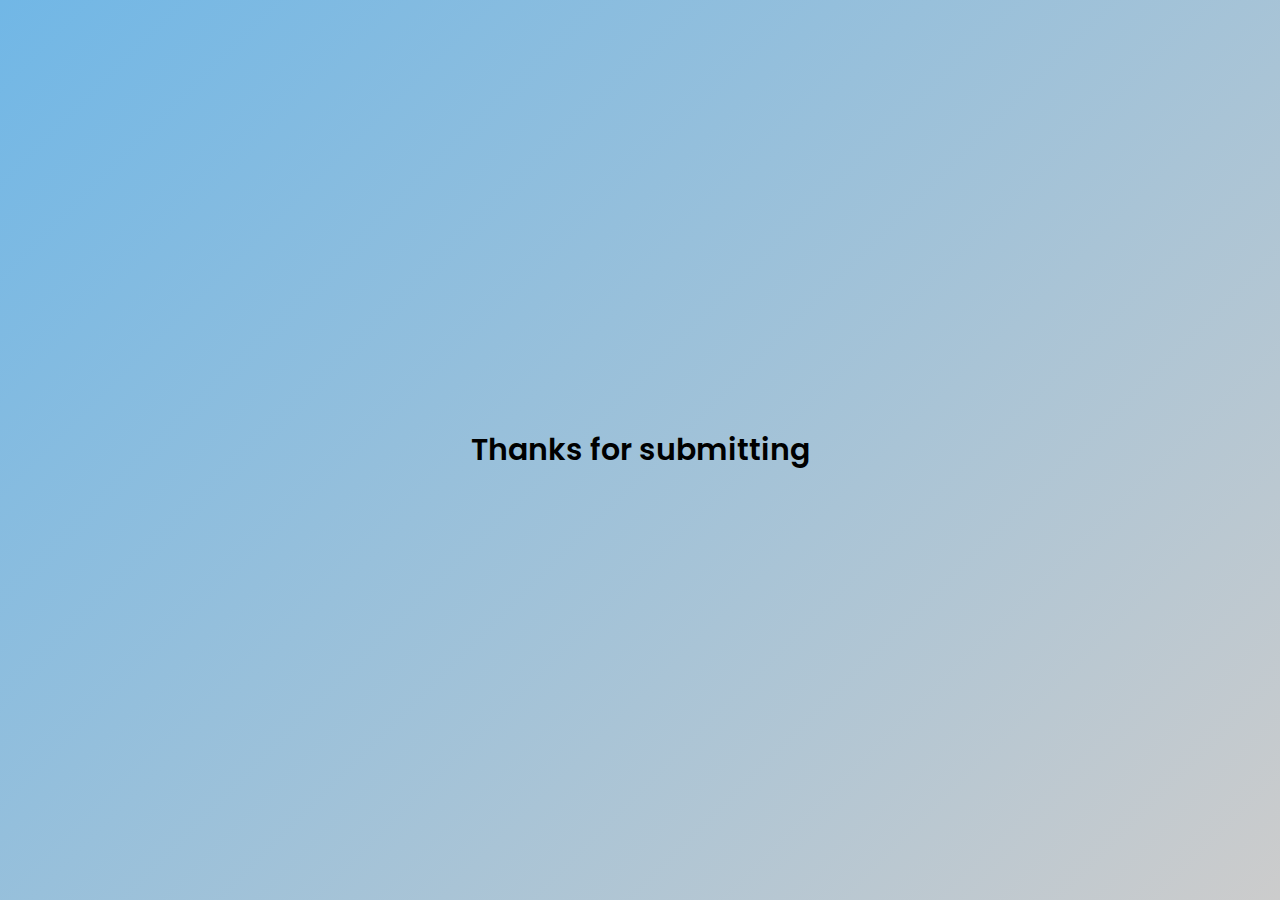
==== thanks.html @ 8bb2d2d7 "Created a form for saving/updating user details." ====
<!DOCTYPE html>
<html lang="en">
    <head>
        <meta charset="UTF-8">
        <title> Trial form </title>
        <link rel="stylesheet" href="style.css">
            <meta name="viewport" content="width=device-width,initial-scale=1.0">
    </head>
    <body>
        <h4>Thanks for submitting</h4>
    </body>
</html>
---- style.css ----
@import url('https://fonts.googleapis.com/css2?family=Poppins:wght@200;300;400;500;600;700&display=swap');
*{
    margin:0;
    padding: 0;
    box-sizing: border-box;
    font-family: 'Poppins', sans-serif;
}

body{
    display: flex;
    flex-direction: column;
    height: 100vh;
    justify-content: center;
    align-items: center;
    background: linear-gradient(135deg, #71b7e6 , #ccc);
    padding: 10px;
}

.container{
    max-width: 700px;
    width: 100%;
    background: #fff;
    padding: 25px 30px;
    border-radius: 10px;
}
.container .title{
    font-size: 25px;
    font-weight:500;
    position: relative;
    color: #71b7e6;
}
.container .title::before{
    content: '';
    position: absolute;
    left: 0;
    bottom: 0;
    height: 3px;
    width: 30px;
    background: linear-gradient(135deg, #71b7e6 , #ccc) ;
}
.container form .user-details{
    display: flex;
    flex-wrap: wrap;
    justify-content: space-between;
    margin: 20px 0 12px 0;
}

form  .user-details .input-box{
    margin-bottom:  15px;
    width: 47%;
}
.user-details .input-box .details{
    display: block;
    font-weight: 500;
    margin-bottom: 5px;
    font-family: 'Times New Roman', Times, serif;
    
}

.user-details .input-box input {   
    height: 45px;
    width: 100%;
    outline: none;
    border-radius: 5px;
    border: 1px solid #ccc;
    padding-left: 15px;
    font-size: 16px;
    border-bottom-width: 2px;
    transition: all 0.3s ease;
    font-family: 'Times New Roman', Times, serif;
}
select {
    background: white;
    height: 45px;
    width: 100%;
    outline: none;
    border-radius: 5px;
    border: 1px solid #ccc;
    padding-left: 15px;
    font-size: 16px;
    border-bottom-width: 2px;
    transition: all 0.3s ease;
}

.user-details .input-box select:valid{
    color: grey;
}

.user-details .input-box input:focus,
.user-details .input-box select:focus
{
    border-color: #71b7e6;
}


form .gender-details .gender-title{
    font-size: 20px;
    font-weight: 500;
}
form .gender-details .category{
    display: flex;
    width:80%;
    margin: 14px 0;
    justify-content: space-between;
}
.gender-details .category label{
    display: flex;
    align-items: center;
}

.gender-details .category .dot{
    height: 18px;
    width: 18px;
    background: #d9d9d9;
    border-radius: 50%;
    margin-right: 5px;
    margin-left: 10px;
    border: 5px solid transparent;
    transition: all 0.3s ease;
}

#dot-1:checked ~ .category label .one,
#dot-2:checked ~ .category .two,
#dot-3:checked ~ .category .three{
    border-color: #d9d9d9;
    background: #71b7e6;
}

form input[type="radio"]{
    display: none;
}

form .button{
    display: block;
    height: 45px;
    margin: 25px 0;
    width: 47%;
}

form .button input{
    height: 100%;
    width: 100%;
    outline: none;
    color: #fff;
    border: none;
    font-size: 18px;
    font-weight: 500;
    border-radius: 5px;
    letter-spacing: 1px;
    background: linear-gradient(135deg , #71b7e6, #ccc);
}
form .button input:hover{
    background: linear-gradient(-135deg, #71b7e6, #59b675);
    cursor: pointer;
}

@media(max-width: 584px) {
    .container{
        max-width: 100%;
    }
    form  .user-details .input-box{
        margin-bottom:  15px;
        width: 100%;
    }
    form .gender-details .category{   
        width:100%;
    }
    .container form .user-details{
        max-height: 300px;
        overflow-y: scroll;
    }
    .user-details::-webkit-scrollbar{
        width: 0;
    }
}
.container form .user-details{
    max-height: 500px;
    overflow-y: scroll;
}

h1{
    font-size: 30px;
    font-family: 'Poppins', sans-serif;
    font-weight:500;
    position: relative;
    margin-bottom: 0px;
    
}
h2{
    font-size: 20px;
    font-family: 'Poppins', sans-serif;
    font-weight:500;
    position: relative;
    margin-bottom: 0px;
}
h3{
    font-size: 20px;
    font-family: 'Poppins', sans-serif;
    font-weight:500;
    position: relative;
    margin-bottom: 20px;
}
h4{
    font-size: 20px;
    font-family: 'Poppins', sans-serif;
    font-weight:600;
    position: relative;
    font-size: 30px;

}
.image{
    margin: 0px auto;
    margin-bottom: 0px; 
    width: 120px;
    height: 120px;
    box-shadow: 0 2px 5px rgba(0, 0, 0, 0.2);
    border-radius: 50%;
}
.popup{
    width: 500px;
    background: #f5ffff;
    border-radius: 6px;
    position: absolute;
    top: 50%;
    left: 50%;
    transform: translate(-50%,-50%) scale(0.1);
    text-align: center; 
    padding: 0 30px 30px;
    color: #333;
    visibility: hidden;
    transition: transform 0.4s;
    box-shadow: 5px 5px 5px rgba(0, 0, 0, 0.2);
}
.open-popup{
    visibility: visible;
    transform: translate(-50%,-50%) scale(1);
}

.popup img{
    width: 100px;
    margin-top: -50px;
    border-radius: 50%;
    box-shadow: 0 2px 5px rgba(0, 0, 0, 0.2);
}

.popup button{
    width: 47%;
    margin-top: 50px;
    padding: 10px 0;
    background: #6fd649;
    color: #fff;
    font-size: 18px;
    border-radius: 4px;
    box-shadow: 0 5px 5px rgba(0, 0, 0, 0.2);
    cursor: pointer;
}
.popup button:hover{
    background: #ccc;
}

#cancel{
background: #fff;
color: #000;
}
#cancel:hover{
    background: #ccc;
}

/* 
    #9b59b6
*/
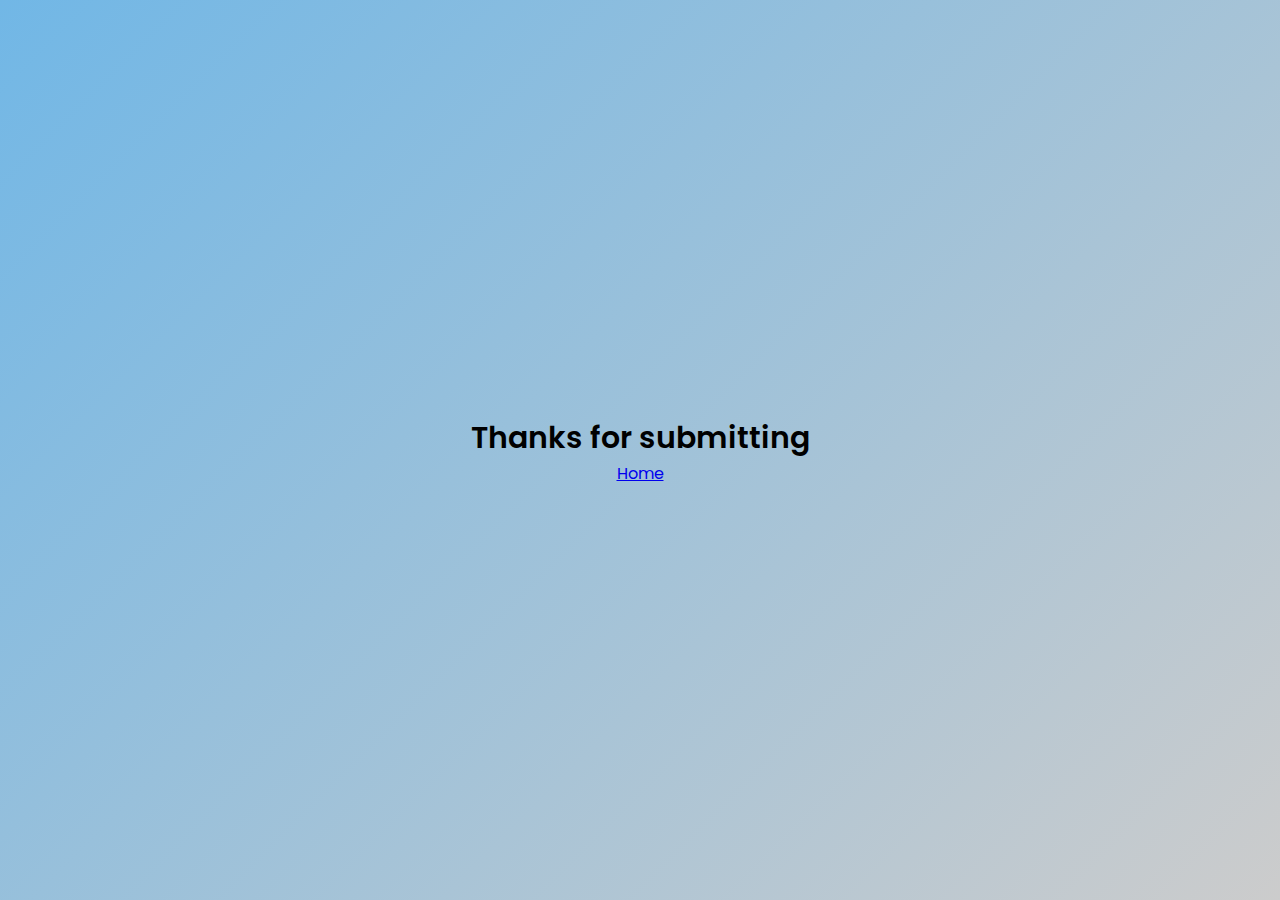
==== commit c8469c09: "Updated css and added link to Home page." ====
--- a/thanks.html
+++ b/thanks.html
@@ -8,5 +8,6 @@
     </head>
     <body>
         <h4>Thanks for submitting</h4>
+        <a href="#"> Home </a>
     </body>
 </html>--- a/style.css
+++ b/style.css
@@ -265,6 +265,27 @@
 #cancel:hover{
     background: #ccc;
 }
+/* .popup button{
+    width: 47%;
+    margin-top: 50px;
+    padding: 10px 0;
+    background: linear-gradient(135deg , #71b7e6, #ccc);
+    color: #fff;
+    font-size: 18px;
+    border-radius: 4px;
+    box-shadow: 0 5px 5px rgba(0, 0, 0, 0.2);
+    cursor: pointer;
+}
+.popup button:hover{
+    background: linear-gradient(-135deg, #71b7e6, #59b675);
+}
+
+#cancel{
+    background: linear-gradient(135deg , #71b7e6, #ccc);
+}
+#cancel:hover{
+    background: linear-gradient(-135deg, #71b7e6, #59b675);
+} */ 
 
 /* 
     #9b59b6
